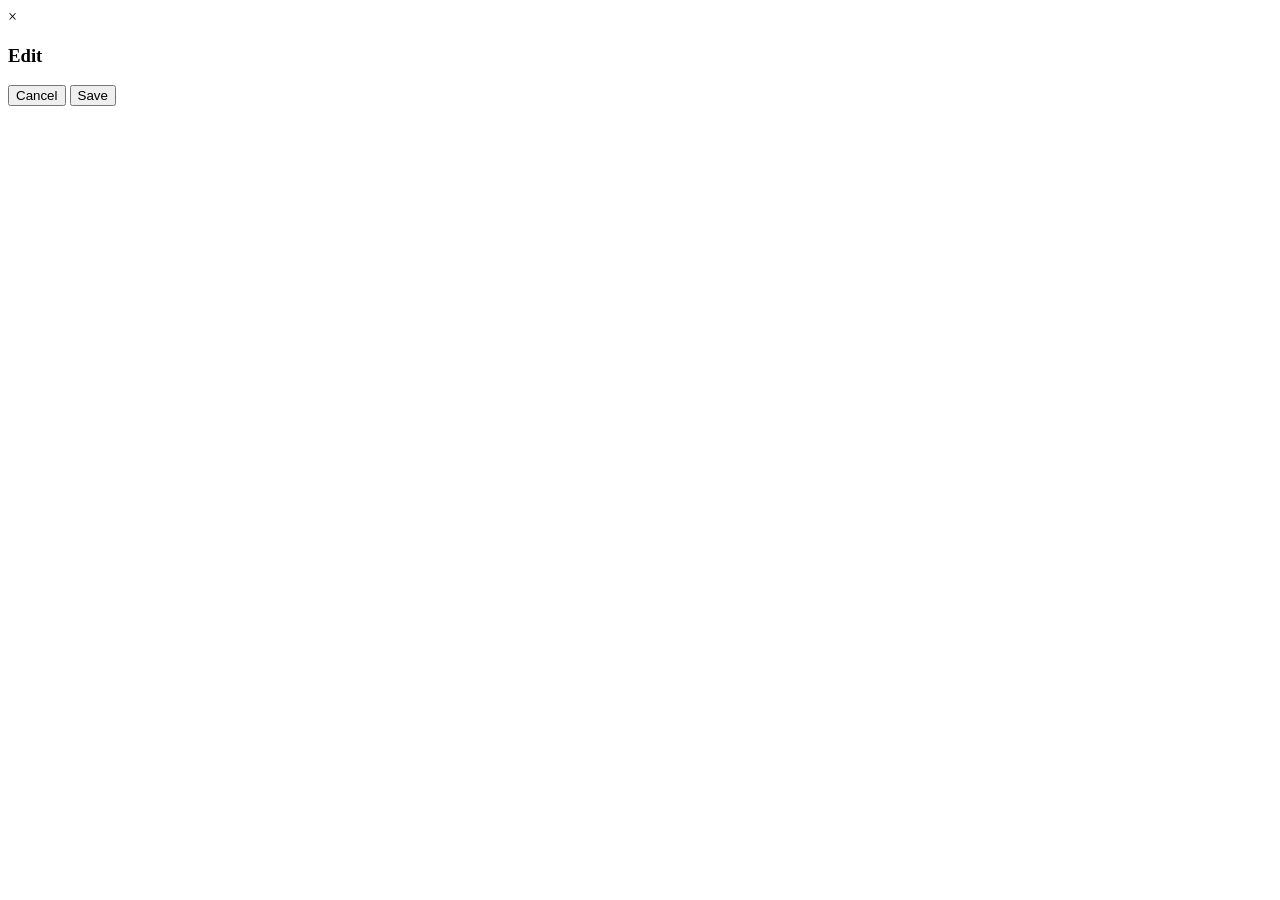
==== src/main/resources/static/index.html @ 64d09600 "Prepare API for web deployment" ====
﻿<!doctype html>
<html lang="en">
<head>
    <meta charset="UTF-8" />
    <meta name="viewport" content="width=device-width, initial-scale=1" />
    <title>GuildMaster - Admin</title>
    <link rel="stylesheet" href="/styles.css?v=20260806n" />
</head>
<body>
<div id="authGuard" class="auth-guard" style="display:none;">
    <h2>Access denied</h2>
    <p>You need to log in as an administrator.</p>
    <p><a href="/login.html">Go to login</a></p>
</div>

<div class="container" id="app" style="display:none;">
    <div class="top-bar">
        <h1>GuildMaster</h1>
        <div>
            <span id="adminSesion"></span>
            <button type="button" class="btn-danger btn-small" id="btnLogout">LogOut</button>
        </div>
    </div>
    <p class="subtitle" style="text-align:left; margin-bottom:16px;">Admin panel</p>

    <div class="tabs">
        <div class="tab active" data-tab="users" onclick="activarTab('users')">Users</div>
        <div class="tab" data-tab="guilds" onclick="activarTab('guilds')">Guilds</div>
        <div class="tab" data-tab="mentorships" onclick="activarTab('mentorships')">Mentorships</div>
        <div class="tab" data-tab="parties" onclick="activarTab('parties')">Parties</div>
        <div class="tab" data-tab="characters" onclick="activarTab('characters')">Characters</div>
        <div class="tab" data-tab="skills" onclick="activarTab('skills')">Skills</div>
        <div class="tab" data-tab="events" onclick="activarTab('events')">Events</div>
    </div>

    <!-- USERS -->
    <div id="tab-users" class="tab-content active">
        <h2>Users</h2>
        <div class="table-wrap" data-table="usersBody">
            <input class="table-filter" type="search" placeholder="Filter table (all fields)...">
            <table>
                <thead><tr><th>ID</th><th>Name</th><th>Mail</th><th>Role</th><th>Actions</th></tr></thead>
                <tbody id="usersBody"></tbody>
            </table>
            <input class="table-filter below" type="search" placeholder="Filter table (all fields)...">
        </div>
        <div class="formulario-container">
            <h3>Insert User</h3>
            <form id="formInsertUser">
                <div class="grid-2">
                    <div class="form-group"><label>Name<span class="req">*</span></label><input id="insUserName" required></div>
                    <div class="form-group"><label>Mail<span class="req">*</span></label><input type="email" id="insUserMail" required></div>
                    <div class="form-group"><label>Password<span class="req">*</span></label><input type="password" id="insUserHash" required></div>
                    <div class="form-group"><label>Role<span class="req">*</span></label><div id="combo_insUserRole"></div></div>
                </div>
                <button type="submit">Insert</button>
            </form>
        </div>
    </div>

    <!-- GUILDS -->
    <div id="tab-guilds" class="tab-content">
        <h2>Guilds</h2>
        <div class="table-wrap" data-table="guildsBody">
            <input class="table-filter" type="search" placeholder="Filter table (all fields)...">
            <table>
                <thead><tr><th>ID</th><th>Name</th><th>Number</th><th>Letter</th><th>Level</th><th>Modality</th><th>Actions</th></tr></thead>
                <tbody id="guildsBody"></tbody>
            </table>
            <input class="table-filter below" type="search" placeholder="Filter table (all fields)...">
        </div>
        <div class="formulario-container">
            <h3>Insert Guild</h3>
            <form id="formInsertGuild">
                <div class="grid-2">
                    <div class="form-group"><label>Name (guild)<span class="req">*</span></label><input id="insGuildName" required></div>
                    <div class="form-group"><label>Number (year)<span class="req">*</span></label><div id="combo_insGuildNumber"></div></div>
                    <div class="form-group"><label>Letter (group)<span class="req">*</span></label><div id="combo_insGuildLetter"></div></div>
                    <div class="form-group"><label>Level (stage)</label><div id="combo_insGuildLevel"></div></div>
                    <div class="form-group"><label>Modality (track)</label><div id="combo_insGuildModality"></div></div>
                </div>
                <button type="submit">Insert</button>
            </form>
        </div>
    </div>

    <!-- MENTORSHIPS -->
    <div id="tab-mentorships" class="tab-content">
        <h2>Mentorships</h2>
        <div class="table-wrap" data-table="mentorshipsBody">
            <input class="table-filter" type="search" placeholder="Filter table (all fields)...">
            <table>
                <thead><tr><th>User</th><th>Guild</th><th>Actions</th></tr></thead>
                <tbody id="mentorshipsBody"></tbody>
            </table>
            <input class="table-filter below" type="search" placeholder="Filter table (all fields)...">
        </div>
        <div class="formulario-container">
            <h3>Insert Mentorship</h3>
            <form id="formInsertMentorship">
                <div class="grid-2">
                    <div class="form-group"><label>User<span class="req">*</span></label><div id="combo_insMentUserId"></div></div>
                    <div class="form-group"><label>Guild<span class="req">*</span></label><div id="combo_insMentGuildId"></div></div>
                </div>
                <button type="submit">Insert</button>
            </form>
        </div>
    </div>

    <!-- PARTIES -->
    <div id="tab-parties" class="tab-content">
        <h2>Parties</h2>
        <div class="table-wrap" data-table="partiesBody">
            <input class="table-filter" type="search" placeholder="Filter table (all fields)...">
            <table>
                <thead><tr><th>ID</th><th>Name</th><th>Guild</th><th>Actions</th></tr></thead>
                <tbody id="partiesBody"></tbody>
            </table>
            <input class="table-filter below" type="search" placeholder="Filter table (all fields)...">
        </div>
        <div class="formulario-container">
            <h3>Insert Party</h3>
            <form id="formInsertParty">
                <div class="grid-2">
                    <div class="form-group"><label>Name<span class="req">*</span></label><input id="insPartyName" required></div>
                    <div class="form-group"><label>Guild<span class="req">*</span></label><div id="combo_insPartyGuildId"></div></div>
                </div>
                <button type="submit">Insert</button>
            </form>
        </div>
    </div>

    <!-- CHARACTERS -->
    <div id="tab-characters" class="tab-content">
        <h2>Characters</h2>
        <div class="table-wrap" data-table="charactersBody">
            <input class="table-filter" type="search" placeholder="Filter table (all fields)...">
            <table>
                <thead><tr><th>ID</th><th>Name</th><th>Job</th><th>Level</th><th>Exp</th><th>User</th><th>Guild</th><th>Party</th><th>Actions</th></tr></thead>
                <tbody id="charactersBody"></tbody>
            </table>
            <input class="table-filter below" type="search" placeholder="Filter table (all fields)...">
        </div>
        <div class="formulario-container">
            <h3>Insert Character</h3>
            <form id="formInsertCharacter">
                <div class="grid-2">
                    <div class="form-group"><label>Name<span class="req">*</span></label><input id="insCharName" required></div>
                    <div class="form-group"><label>Job<span class="req">*</span></label><div id="combo_insCharJob"></div></div>
                    <div class="form-group"><label>Level<span class="req">*</span></label><div id="combo_insCharLevel"></div></div>
                    <div class="form-group"><label>Exp<span class="req">*</span></label><input type="number" id="insCharExp" min="0" value="0" required></div>
                    <div class="form-group"><label>User<span class="req">*</span></label><div id="combo_insCharUserId"></div></div>
                    <div class="form-group"><label>Guild<span class="req">*</span></label><div id="combo_insCharGuildId"></div></div>
                    <div class="form-group"><label>Party</label><div id="combo_insCharPartyId"></div></div>
                </div>
                <button type="submit">Insert</button>
            </form>
        </div>
    </div>

    <!-- SKILLS -->
    <div id="tab-skills" class="tab-content">
        <h2>Skills</h2>
        <div class="table-wrap" data-table="skillsBody">
            <input class="table-filter" type="search" placeholder="Filter table (all fields)...">
            <table>
                <thead><tr><th>ID</th><th>Name</th><th>Level Req</th><th>Job</th><th>AOE</th><th>Exp Cost</th><th>Debuff</th><th>Description</th><th>Actions</th></tr></thead>
                <tbody id="skillsBody"></tbody>
            </table>
            <input class="table-filter below" type="search" placeholder="Filter table (all fields)...">
        </div>
        <div class="formulario-container">
            <h3>Insert Skill</h3>
            <form id="formInsertSkill">
                <div class="grid-2">
                    <div class="form-group"><label>Name<span class="req">*</span></label><input id="insSkillName" required></div>
                    <div class="form-group"><label>Level Req<span class="req">*</span></label><div id="combo_insSkillLevelReq"></div></div>
                    <div class="form-group"><label>Job<span class="req">*</span></label><div id="combo_insSkillJob"></div></div>
                    <div class="form-group"><label>AOE<span class="req">*</span></label><div id="combo_insSkillAoe"></div></div>
                    <div class="form-group"><label>Exp Cost<span class="req">*</span></label><input type="number" id="insSkillExpCost" min="0" value="0" required></div>
                    <div class="form-group"><label>Debuff</label>
                        <label class="check-label"><input type="checkbox" id="insSkillDebuff"> Debuff (hostile)</label>
                    </div>
                    <div class="form-group"><label>Description<span class="req">*</span></label><input id="insSkillDesc" required></div>
                </div>
                <button type="submit">Insert</button>
            </form>
        </div>
    </div>

    <!-- EVENTS -->
    <div id="tab-events" class="tab-content">
        <h2>Events</h2>
        <div class="table-wrap" data-table="eventsBody">
            <input class="table-filter" type="search" placeholder="Filter table (all fields)...">
            <table>
                <thead>
                <tr>
                    <th>ID</th><th>Caster</th><th>Skill</th><th>Guild</th><th>Target Char</th><th>Target Party</th>
                    <th>Status</th><th>Reviewed By</th><th>Created</th><th>Reviewed At</th><th>Comment</th><th>Actions</th>
                </tr>
                </thead>
                <tbody id="eventsBody"></tbody>
            </table>
            <input class="table-filter below" type="search" placeholder="Filter table (all fields)...">
        </div>
        <div class="formulario-container">
            <h3>Insert Event</h3>
            <p id="insEvGuide" class="event-form-guide">1) Pick Skill · 2) Pick Status — then the rest of the form appears.</p>
            <form id="formInsertEvent">
                <div class="grid-2">
                    <div class="form-group"><label>Skill<span class="req">*</span></label><div id="combo_insEvSkill"></div></div>
                    <div class="form-group" id="insEvStatusGroup">
                        <label>Status<span class="req">*</span></label>
                        <div id="combo_insEvStatus"></div>
                        <small class="field-hint" id="insEvStatusHint">Choose skill first. Some skills force AUTO.</small>
                    </div>
                </div>

                <div id="insEvRestForm" class="grid-2" hidden>
                    <div class="form-group" id="insEvCasterGroup">
                        <label id="lblInsEvCaster">Caster<span class="req">*</span></label>
                        <div id="combo_insEvCaster"></div>
                        <small class="field-hint" id="insEvCasterHint">Character that casts the skill.</small>
                    </div>

                    <div class="form-group" id="insEvGuildGroup">
                        <label>Guild<span class="req">*</span></label>
                        <div id="combo_insEvGuild"></div>
                    </div>

                    <div class="form-group" id="insEvTargetCharGroup">
                        <label>Target Character</label>
                        <div id="combo_insEvTargetChar"></div>
                    </div>
                    <div class="form-group" id="insEvTargetPartyGroup">
                        <label>Target Party</label>
                        <div id="combo_insEvTargetParty"></div>
                    </div>

                    <div class="form-group" id="insEvReviewerGroup">
                        <label id="lblInsEvReviewer">Reviewed By<span class="req">*</span></label>
                        <div id="combo_insEvReviewer"></div>
                        <small class="field-hint" id="insEvReviewerHint"></small>
                    </div>

                    <div class="form-group" id="insEvCommentGroup">
                        <label id="lblInsEvComment">Comment<span class="req">*</span></label>

                        <!-- APPROVED / REJECTED / generic AUTO: plain text -->
                        <div id="insEvCommentTextMode" class="comment-mode" hidden>
                            <input id="insEvComment" type="text" autocomplete="off" placeholder="Write comment...">
                        </div>

                        <!-- Teacher Grant/Remove EXP: +/- and amount only -->
                        <div id="insEvExpComment" class="comment-mode exp-comment-row" hidden>
                            <div class="exp-sign-toggle" role="group" aria-label="EXP sign">
                                <button type="button" id="insEvExpSignPlus" class="exp-sign selected" data-sign="+">+</button>
                                <button type="button" id="insEvExpSignMinus" class="exp-sign" data-sign="-">−</button>
                            </div>
                            <input type="number" id="insEvExpAmount" min="1" step="1" placeholder="EXP amount">
                        </div>

                        <!-- Level Up: locked fixed comment -->
                        <div id="insEvLevelUpComment" class="comment-mode" hidden>
                            <input id="insEvLevelUpCommentText" type="text" readonly value="Auto-applied level up (no teacher review)">
                        </div>

                        <!-- Change Job: class picker only (+ locked preview) -->
                        <div id="insEvChangeJobComment" class="comment-mode" hidden>
                            <label class="field-sublabel">New job</label>
                            <div id="combo_insEvChangeJob"></div>
                            <input id="insEvChangeJobPreview" type="text" readonly placeholder="Comment preview">
                        </div>

                        <small class="field-hint" id="insEvCommentHint"></small>
                    </div>

                    <div class="form-group" id="insEvCreatedAtGroup">
                        <label>Created At</label>
                        <input type="datetime-local" id="insEvCreatedAt">
                        <small class="field-hint">Optional. Empty = now.</small>
                    </div>
                    <div class="form-group" id="insEvReviewedAtGroup">
                        <label>Reviewed At</label>
                        <input type="datetime-local" id="insEvReviewedAt">
                        <small class="field-hint" id="insEvReviewedAtHint">Only when APPROVED / REJECTED.</small>
                    </div>

                    <div class="form-group" id="insEvExpEconomyGroup" style="grid-column: 1 / -1;">
                        <label>EXP economy (Admin overrides)</label>
                        <label class="check-label"><input type="checkbox" id="insEvSkipCasterExp"> No caster EXP change</label>
                        <label class="check-label"><input type="checkbox" id="insEvSkipTargetExp"> No target EXP change (debuff gift)</label>
                        <small class="field-hint">Only for non-AUTO skills. Default: caster pays ExpCost on create; debuff targets get ExpCost/2 only when APPROVED. Checked = that side stays 0.</small>
                    </div>
                </div>
                <button type="submit" id="insEvSubmit" hidden>Insert</button>
            </form>
        </div>
    </div>
</div>

<div id="modalEdit" class="modal">
    <div class="modal-content">
        <span class="close" onclick="cerrarModal()">&times;</span>
        <div class="modal-scroll">
            <h3 id="modalTitle">Edit</h3>
            <form id="formEdit">
                <div id="editFields"></div>
                <div class="modal-actions">
                    <button type="button" class="btn-secondary" onclick="cerrarModal()">Cancel</button>
                    <button type="submit" class="btn-success">Save</button>
                </div>
            </form>
        </div>
    </div>
</div>

<script src="/script.js?v=20260814c"></script>
</body>
</html>
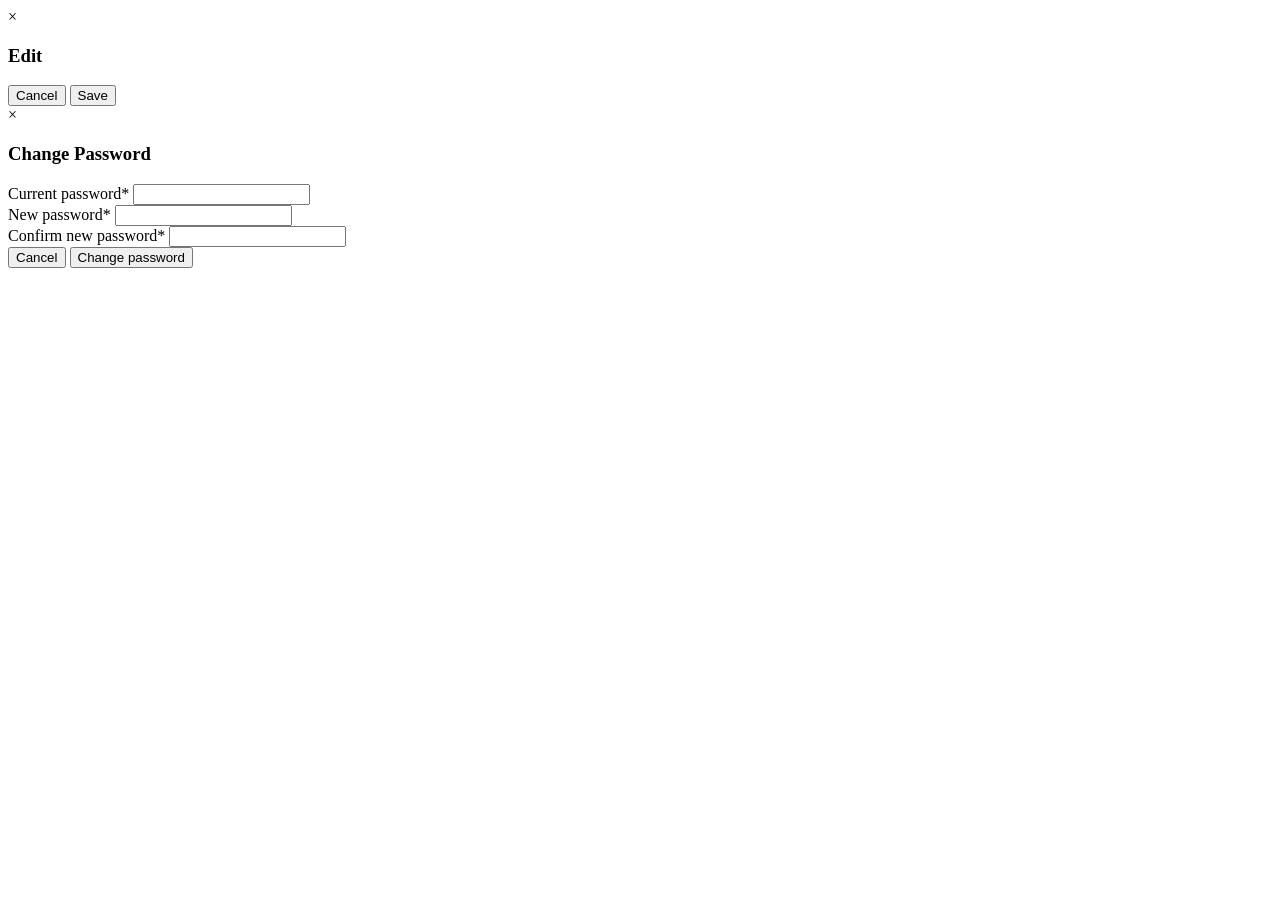
==== commit 2f58e724: "Add change password endpoint (POST /api/users/me/password)" ====
--- a/src/main/resources/static/index.html
+++ b/src/main/resources/static/index.html
@@ -4,7 +4,7 @@
     <meta charset="UTF-8" />
     <meta name="viewport" content="width=device-width, initial-scale=1" />
     <title>GuildMaster - Admin</title>
-    <link rel="stylesheet" href="/styles.css?v=20260806n" />
+    <link rel="stylesheet" href="/styles.css?v=20260820a" />
 </head>
 <body>
 <div id="authGuard" class="auth-guard" style="display:none;">
@@ -18,10 +18,11 @@
         <h1>GuildMaster</h1>
         <div>
             <span id="adminSesion"></span>
-            <button type="button" class="btn-danger btn-small" id="btnLogout">LogOut</button>
-        </div>
-    </div>
-    <p class="subtitle" style="text-align:left; margin-bottom:16px;">Admin panel</p>
+            <button type="button" class="btn-secondary btn-small" id="btnChangePassword">Change Password</button>
+            <button type="button" class="btn-secondary btn-small" id="btnLogout">LogOut</button>
+        </div>
+    </div>
+    <p class="subtitle" style="text-align:left; margin-bottom:16px; font-size:13px;">Admin panel</p>
 
     <div class="tabs">
         <div class="tab active" data-tab="users" onclick="activarTab('users')">Users</div>
@@ -316,6 +317,34 @@
     </div>
 </div>
 
-<script src="/script.js?v=20260814c"></script>
+<div id="modalChangePassword" class="modal">
+    <div class="modal-content">
+        <span class="close" onclick="cerrarModalPassword()">&times;</span>
+        <div class="modal-scroll">
+            <h3>Change Password</h3>
+            <form id="formChangePassword">
+                <div class="form-group">
+                    <label>Current password<span class="req">*</span></label>
+                    <input type="password" id="pwOld" autocomplete="current-password" required>
+                </div>
+                <div class="form-group">
+                    <label>New password<span class="req">*</span></label>
+                    <input type="password" id="pwNew" autocomplete="new-password" required>
+                </div>
+                <div class="form-group">
+                    <label>Confirm new password<span class="req">*</span></label>
+                    <input type="password" id="pwConfirm" autocomplete="new-password" required>
+                </div>
+                <div id="pwError" class="auth-error"></div>
+                <div class="modal-actions">
+                    <button type="button" class="btn-secondary" onclick="cerrarModalPassword()">Cancel</button>
+                    <button type="submit" class="btn-success">Change password</button>
+                </div>
+            </form>
+        </div>
+    </div>
+</div>
+
+<script src="/script.js?v=20260828a"></script>
 </body>
 </html>
